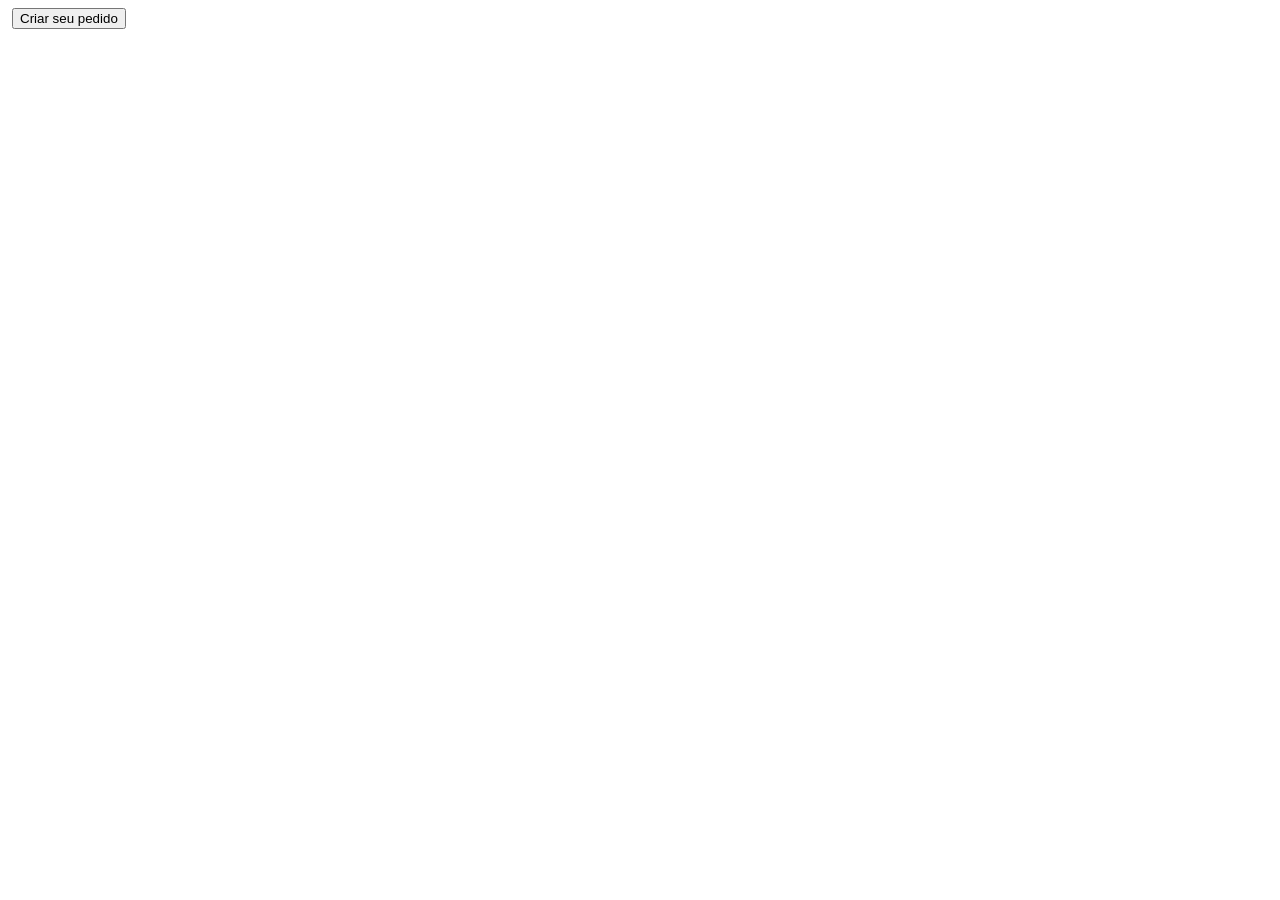
==== index.html @ 4b9076e6 "Add files via upload" ====
<html lang="pt-BR">
<head>
	<meta charset="UTF-8">
	<link rel="stylesheet" href="style.css">
	<title>Totem de pedidos</title>
	<meta http-equiv="Content-Type" content="text/html; charset=iso-8859-1">
</head>
<body>
<div class="container">
		<img>
		
		<a href="../token/tela_inicio.html"><button> Criar seu pedido </button> </a>
		
	</div>


</body>
</html>
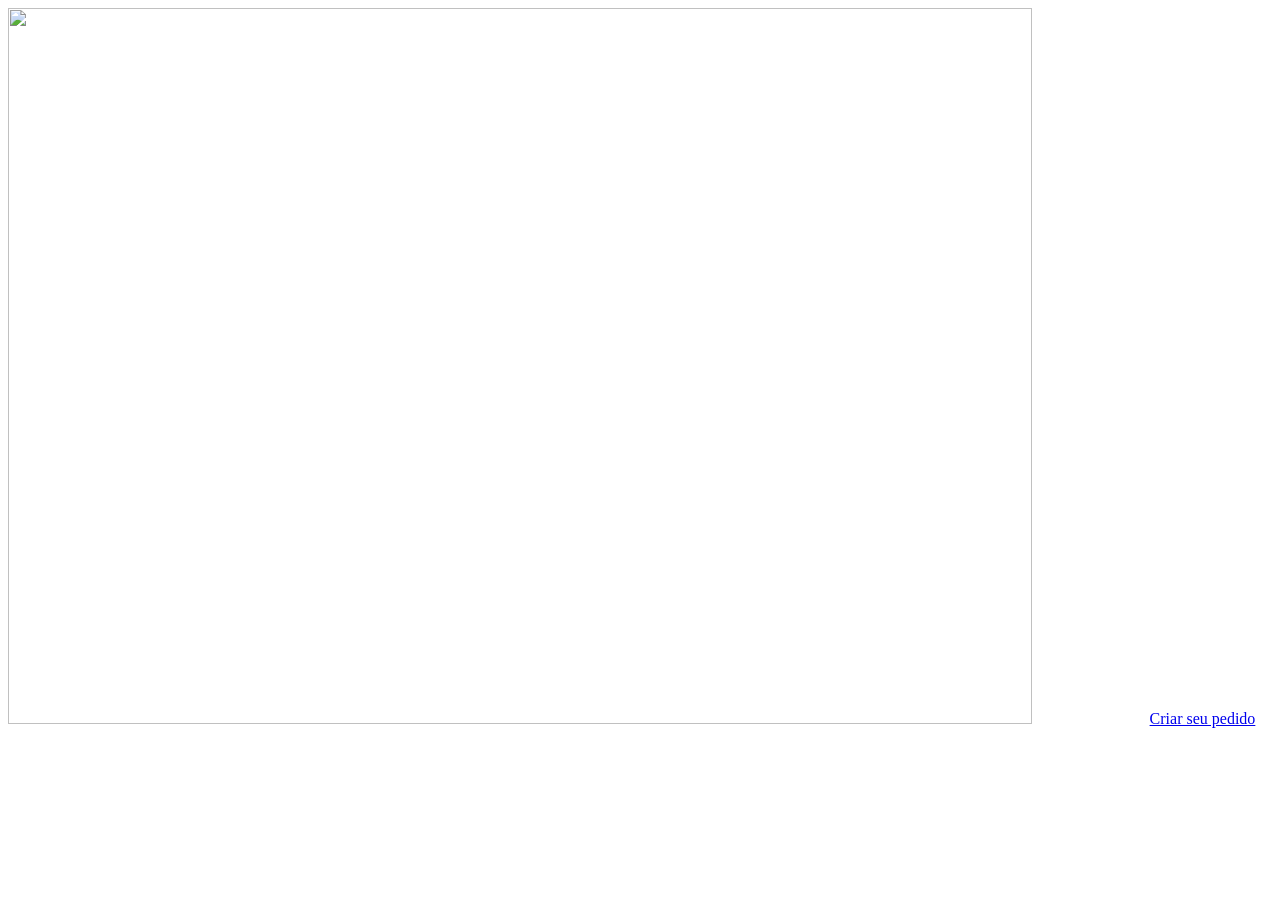
==== commit a93d1791: "Update index.html structure and add image" ====
--- a/index.html
+++ b/index.html
@@ -6,13 +6,17 @@
 	<meta http-equiv="Content-Type" content="text/html; charset=iso-8859-1">
 </head>
 <body>
+	
+	<div class="trian1"></div>
+	
 <div class="container">
-		<img>
-		
-		<a href="../token/tela_inicio.html"><button> Criar seu pedido </button> </a>
+	
+		<img src="meowburguer.png" width="90%">
+		<a href="../token/tipo_pedido.html">Criar seu pedido</a>
 		
 	</div>
-
-
+	
+		<div class="trian2"></div>
+	
 </body>
-</html> +</html> 
